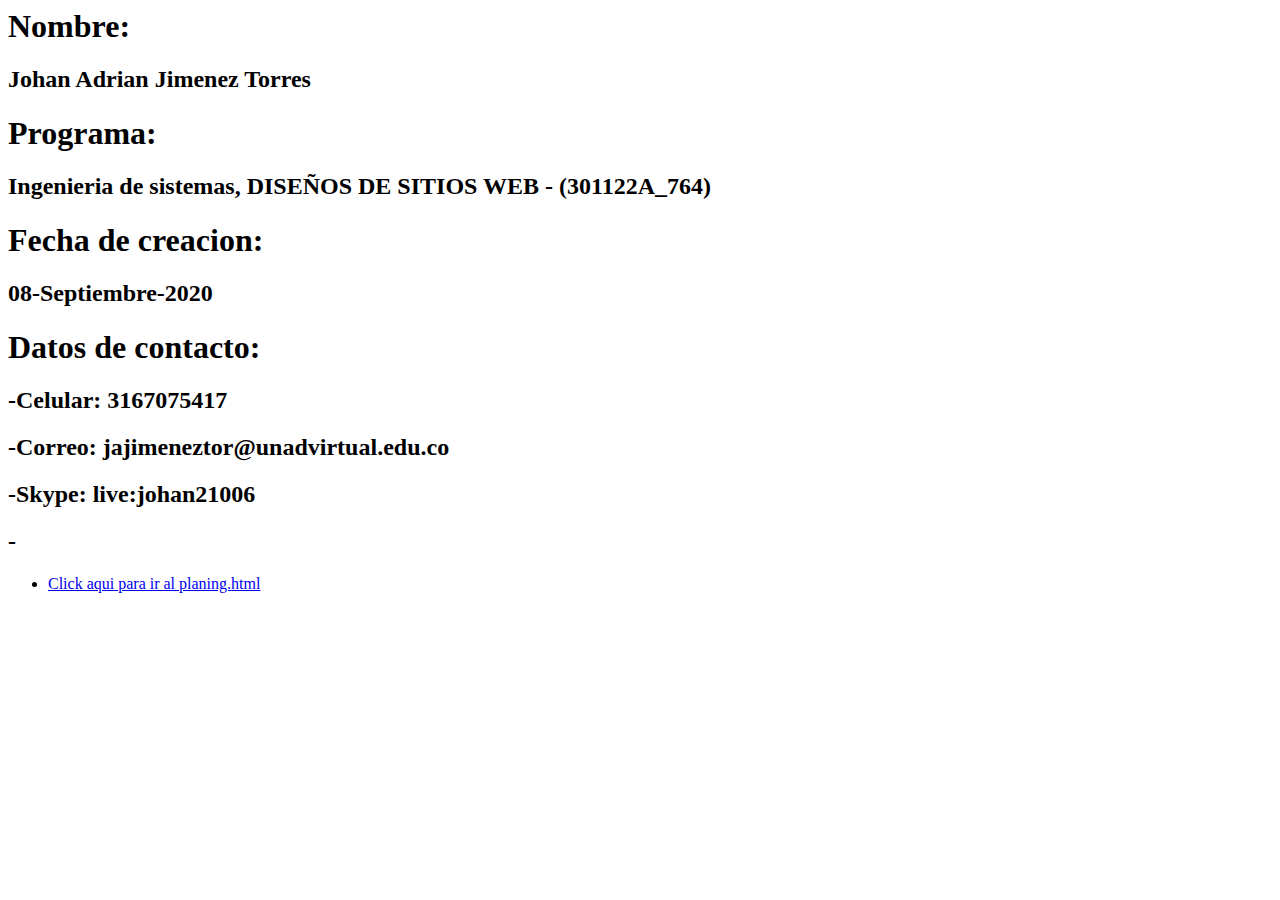
==== autor.html @ 133ee4a7 "V.1.15" ====
<html lang="en" dir="ltr">
  <head>
    <meta charset="utf-8">
    <title></title>
  </head>
  <body>
    <h1>Nombre: </h1>
    <h2>Johan Adrian Jimenez Torres</h2>
    <h1>Programa: </h1>
    <h2>Ingenieria de sistemas, DISEÑOS DE SITIOS WEB - (301122A_764)</h2>
    <h1>Fecha de creacion: </h1>
    <h2>08-Septiembre-2020</h2>
    <h1>Datos de contacto:</h1>
    <h2>-Celular: 3167075417</h2>
    <h2>-Correo: jajimeneztor@unadvirtual.edu.co</h2>
    <h2>-Skype: live:johan21006</h2>
    <h2>-</h2>
    <nav>
      <ul class="menu">
        <li><a href="planing.html"> Click aqui para ir al planing.html</li></a>
      </ul>
    </nav>
  </body>
</html>
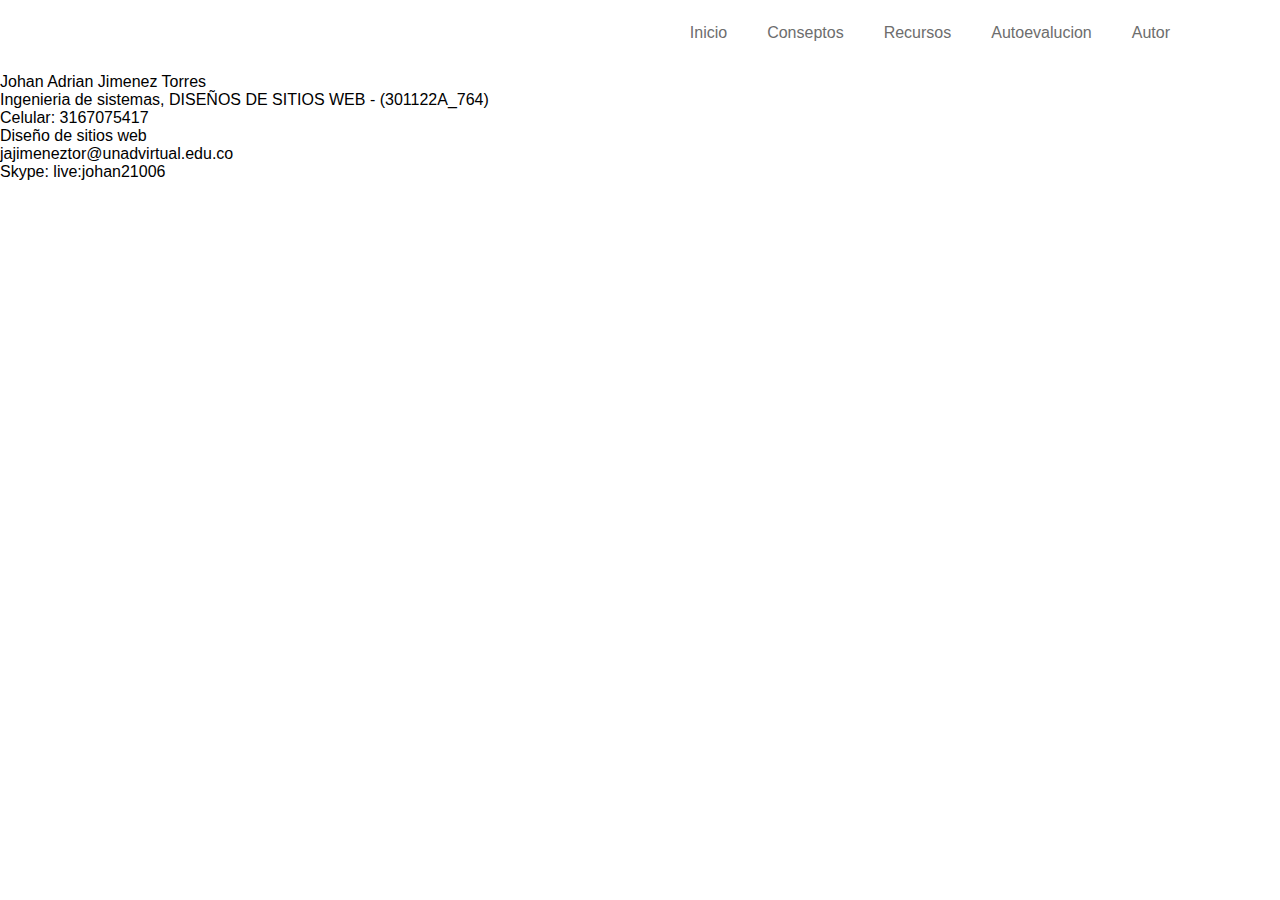
==== commit 5fb260ca: "V.1.16.7" ====
--- a/autor.html
+++ b/autor.html
@@ -1,24 +1,80 @@
-<html lang="en" dir="ltr">
-  <head>
-    <meta charset="utf-8">
-    <title></title>
-  </head>
-  <body>
-    <h1>Nombre: </h1>
-    <h2>Johan Adrian Jimenez Torres</h2>
-    <h1>Programa: </h1>
-    <h2>Ingenieria de sistemas, DISEÑOS DE SITIOS WEB - (301122A_764)</h2>
-    <h1>Fecha de creacion: </h1>
-    <h2>08-Septiembre-2020</h2>
-    <h1>Datos de contacto:</h1>
-    <h2>-Celular: 3167075417</h2>
-    <h2>-Correo: jajimeneztor@unadvirtual.edu.co</h2>
-    <h2>-Skype: live:johan21006</h2>
-    <h2>-</h2>
-    <nav>
-      <ul class="menu">
-        <li><a href="planing.html"> Click aqui para ir al planing.html</li></a>
-      </ul>
-    </nav>
-  </body>
+<!DOCTYPE html>
+<html lang="es">
+<head>
+	<meta charset="UTF-8">
+  <meta name="viewport" content="width=device-width, initial-scale=1.0">
+  <link rel="stylesheet" href="css/stylemenu.css">
+	<link rel="stylesheet" href="css/style.css">
+	<title>Menù principal</title>
+</head>
+<body>
+   <header class="header">
+       <div class="container">
+           <div class="logo">
+               <h1></h1>
+           </div>
+           <nav class="menu">
+               <ul>
+                   <li><a href="index.html">Inicio</a></li>
+                   <li><a href="#">Conseptos<i class="icon-abajo2"></i></a>
+                   <ul class="submenu">
+                       <li><a href="conseptos.html">
+                           Generalidades HTML
+                       </a></li>
+                       <li><a href="conseptos2.html">
+                           Etiquetas principales HTML
+                       </a></li>
+                   </ul>
+                   </li>
+
+                   <li><a href="#">Recursos<i class="icon-abajo2"></i></a>
+										 <ul class="submenu">
+	                       <li><a href="recurso1.html">
+	                           Videos introductorios HTML
+	                       </a></li>
+	                   </ul>
+									 </li>
+
+                   <li><a href="#">Autoevalucion<i class="icon-abajo2"></i></a>
+                   <ul class="submenu">
+                       <li><a href="juego1.html">
+                           Juego 1 Generalidades
+                       </a></li>
+                       <li><a href="juego2.html">
+                           Juego 2 Etiqueas
+                       </a></li>
+											 <li><a href="evaluacion.html">
+                           Evaluacion sitio
+                       </a></li>
+                   </ul>
+                   </li>
+									 <li><a href="autor.html">Autor<i class="icon-abajo2"></i></a>
+									 <ul class="submenu">
+									 		<li><a href="contacto.html">
+									 				Contacto
+									 		</a></li>
+									 </ul>
+									 </li>
+               </ul>
+           </nav>
+       </div>
+   </header>
+<!-- Portada   ------->
+		<div class="content-all">
+			<article>
+				<h1 class="parrafo3">INFORMACION DEL ESTUDIANTE</h1>
+				  <div class="card-body">
+              <img src="img/foto.png" alt="">
+				     <br>
+             <br>
+				        <a class="mx-auto">Johan Adrian Jimenez Torres</a><br>
+				        <a class="mx-auto">Ingenieria de sistemas, DISEÑOS DE SITIOS WEB - (301122A_764)</a><br>
+                <a class="mx-auto">Celular: 3167075417</a><br>
+				        <a class="mx-auto">Diseño de sitios web</a><br>
+				        <a class="mx-auto">jajimeneztor@unadvirtual.edu.co</a><br>
+				        <a class="mx-auto">Skype: live:johan21006</a><br>
+				  </div>
+       </article>
+		</div>
+</body>
 </html>
--- a/css/stylemenu.css
+++ b/css/stylemenu.css
@@ -0,0 +1,57 @@
+*{
+    margin: 0;
+    padding: 0;
+    box-sizing: border-box;
+    font-family: sans-serif;
+}
+.header{
+    width: 100%;
+    height: 65px;
+    background: #fff;
+    position: fixed;
+}
+.container{
+    max-width: 1100px;
+    margin: auto;
+}
+.logo{
+    float: left;
+    line-height: 65px;
+}
+.menu{
+    float: right;
+    line-height: 65px;
+}
+.menu ul{
+    display: flex;
+    list-style: none;
+}
+.menu a{
+    display: block;
+    padding: 0px 20px;
+    text-decoration: none;
+    color: #6d6d6d;
+    transition: all 500ms ease;
+}
+.menu a:hover{
+    background: #cc673b;
+    color: #fff;
+}
+.menu .submenu{
+    background: #fff;
+    box-shadow: 3px 10px 10px rgba(0,0,0,0.2);
+    display: none;
+}
+.menu .submenu li a{
+    line-height: 50px;
+}
+.menu ul li a:hover + ul, .menu .submenu:hover{
+    display: block;
+}
+/*estilos para la portada*/
+.portada{
+    width: 100%;
+    height: 520px;
+    background-size: 100vw 100vh;
+    background-repeat: no-repeat;
+}
--- a/css/style.css
+++ b/css/style.css
@@ -0,0 +1,66 @@
+*{
+  margin: 0;
+  padding: 0;
+  box-sizing: border-box;
+  font-family: 'Poppins', sans-serif;
+}
+
+.wrapper{
+  height: 100%;
+  width: 330px;
+  position: relative;
+}
+
+.wrapper #sidebar{
+  position: fixed;
+  height: 100%;
+  width: 270px;
+  background: gray;
+  overflow: hidden;
+}
+
+#sidebar .title{
+  color: #f2f2f2;
+  font-size: 25px;
+  font-weight: 600;
+  line-height: 65px;
+  background: #333;
+  text-align: center;
+}
+
+#sidebar .list-items{
+  position: relative;
+  background: #404040;
+  height: 100%;
+  width: 100%;
+  list-style: none;
+}
+
+#sidebar .list-items li{
+  padding-left: 40px;
+  line-height: 50px;
+  border-top: 1px solid rgba(255, 255, 255, 0.1);
+  border-bottom: 1px solid #333;
+  transition: all 0.3s ease;
+}
+
+#sidebar .list-items li:hover{
+  border-top: 1px solid transparent;
+  border-bottom: 1px solid transparent;
+  box-shadow: 0 0 10px 3px #222;
+}
+
+#sidebar .list-items li a{
+  color: #f2f2f2;
+  text-decoration: none;
+  font-size: 18px;
+  font-weight: 500;
+  height: 100%;
+  width: 100%;
+  display: block;
+}
+
+
+#sidebar .list-items li a i{
+  margin-right: 20px;
+}
